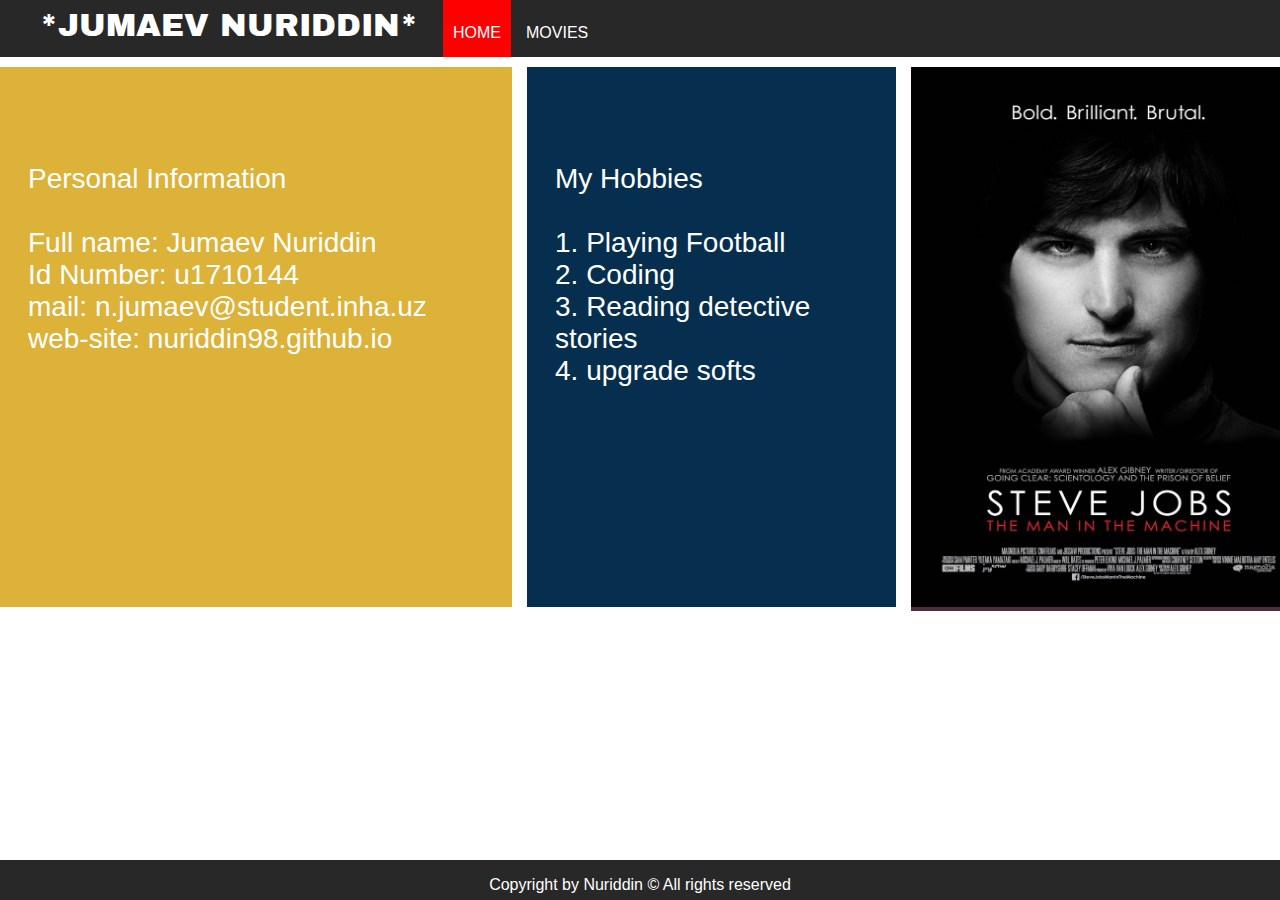
==== index.html @ 6367cbef "Add files via upload" ====
<!DOCTYPE html>
<html>
<head>
	<meta charset="utf-8">
	<title>Jumaev_Nuriddin.html</title>
<link rel="stylesheet" href="stylesheet.css">
</head>
<body>
	<header>
		<nav>
			<h1>*JUMAEV NURIDDIN*</h1>
			<ul id="nav">
				<li><a class="homered" href="#">HOME</a></li>
				<li><a class="homeblack" href="Movies.html">MOVIES</a></li>
				</ul>
		</nav>
	</header>
		<div id="main">
		<div class="row">
		  <div class="content">
		    <div class="inner-content"><font class="fortext"><br><br><br>Personal Information<br><br>
		    	Full name: Jumaev Nuriddin<br>
		    	Id Number: u1710144<br>
		        mail:     n.jumaev@student.inha.uz<br>
		        web-site:  nuriddin98.github.io<br>
		           </font>
	             </div>
		        </div>
	            <div class="sidebar-1">
			   <div class="inner-sidebar-1"><font class="fortext"><br><br><br>My Hobbies<br><br>
			   	1. Playing Football<br>
			   	2. Coding<br>
			   	3. Reading detective stories<br>
			   	4. upgrade softs

			   </font>
			   </div>
	         </div>
	     <div class="sidebar-2">
			<div class="inner-sidebar-2"><center><img src="stevejobs.jpg" alt="steve jobs" height="540" width="395"></center></div>
	          </div>
	            </div>
	         <div class="footer">
		<div class="inner-footer"><p>Copyright by Nuriddin © All rights reserved</p></div>
	 </div>

</div>
	</body>
</html>
---- stylesheet.css ----
@import url('https://fonts.googleapis.com/css?family=Archivo+Black|Lobster');
@import url('https://fonts.googleapis.com/css?family=Montserrat:400,700');


body {
	margin: 0;
	padding:0;
	font-family: sans-serif;
	color: white;
	 }

header {
	background:#282828;
	color: white;
	padding:8px 0px 6px 40px;
	height: 57px;
	margin-bottom: 10px;

}
header h1{
	display: inline;
	font-family: 'Lobster', cursive;
    font-family: 'Archivo Black', sans-serif;
    font-weight: 400;
    font-size: 32px;
    float:left;
    margin-top: 0px;
    margin-right: 10px;
    margin-bottom: 10px;
       }
   
nav ul {
	display: inline;
	padding: 0px;
	float: left;
}

nav ul li {
	display: inline-block;
	list-style-type: none;
	color: white;
	float: left;
	margin-left: 15px;
}

nav ul li a {
	color: white;
	text-decoration: none;
}

#nav {
	font-family: font-family: 'Montserrat', sans-serif;
}
.homered {
	background-color: red;
	padding: 30px 10px 16px 10px;
}

.homeblack:hover {
	background-color: blue;
	padding: 30px 10px 16px 10px;

}

#main {

}
* {
	box-sizing: border-box;
}
.row:after {
  visibility: hidden;
  display: block;
  font-size: 0;
  content: " ";
  clear: both;
  height: 0;
}
.row { display: inline-block; }
* html .row { height: 1%; }
.row { display: block; }

.content {
	width: 40%;
	float: left;
}
.inner-content {
	  background:#DCB239;
      min-height: 540px;
     
}
.fortext {
	font-size: 28px;
	display: flex;
	margin-left: 28px;
	align-items: center;

}

.sidebar-1 {
  width: 30%;
  float: left;
  padding-left:15px;
 
}

.inner-sidebar-1 {
  background:#062F4F;
  min-height: 540px;
}


.sidebar-2 {
  width: 30%;
  float: left;
  padding-left:15px;

  
} 

.inner-sidebar-2 {
  background:#4D2C3D;
  min-height: 540px;
}


.footer {
  margin-top: 10px;
	
}
.inner-footer {
	height: 40px;
	background:#282828;
	 position: absolute;
    bottom: 0;
    width: 100%;
    margin: 0 auto;
    text-align: center;
 

}
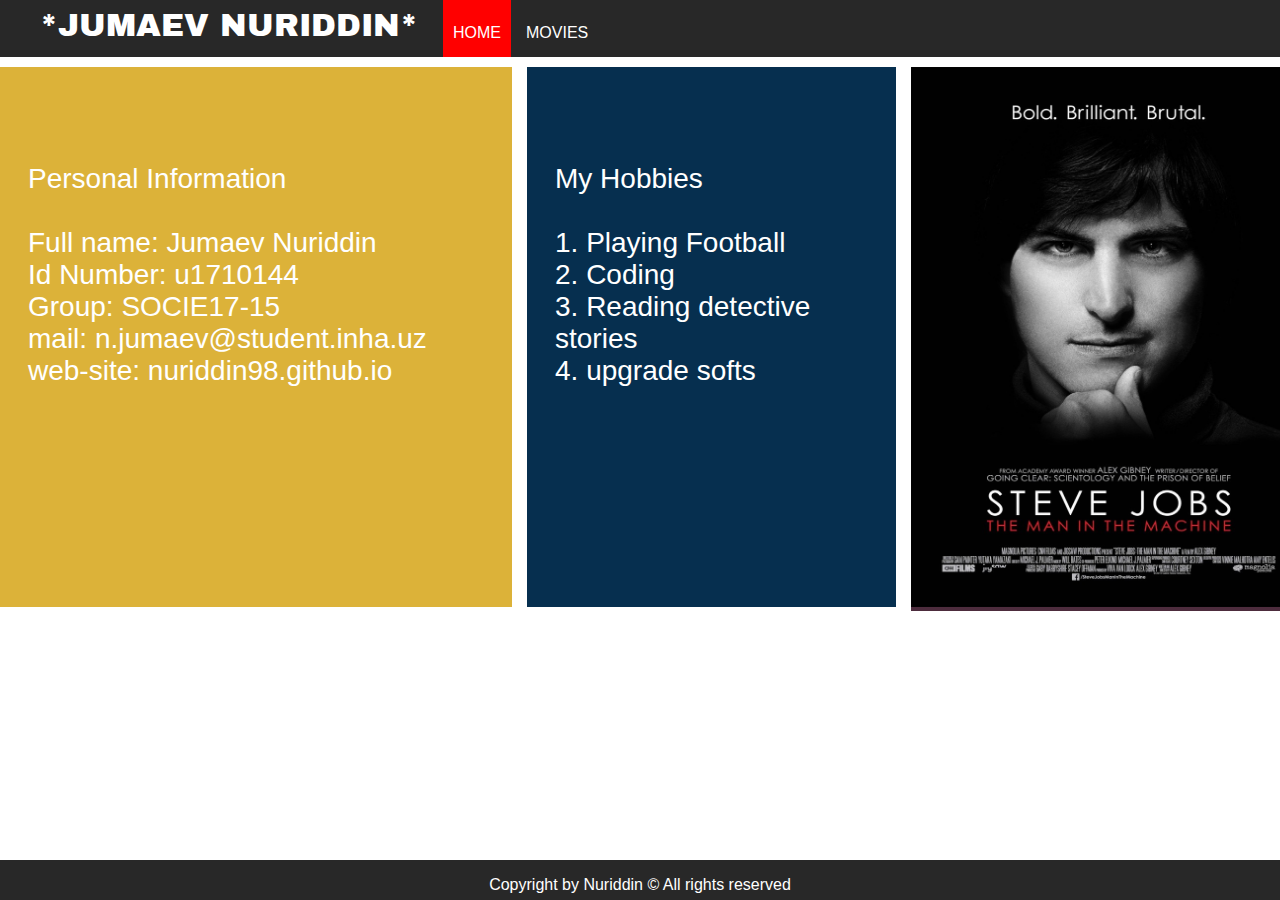
==== commit 27adf564: "Update index.html" ====
--- a/index.html
+++ b/index.html
@@ -21,6 +21,7 @@
 		    <div class="inner-content"><font class="fortext"><br><br><br>Personal Information<br><br>
 		    	Full name: Jumaev Nuriddin<br>
 		    	Id Number: u1710144<br>
+			Group: SOCIE17-15<br>    
 		        mail:     n.jumaev@student.inha.uz<br>
 		        web-site:  nuriddin98.github.io<br>
 		           </font>
@@ -46,4 +47,4 @@
 
 </div>
 	</body>
-</html>+</html>
